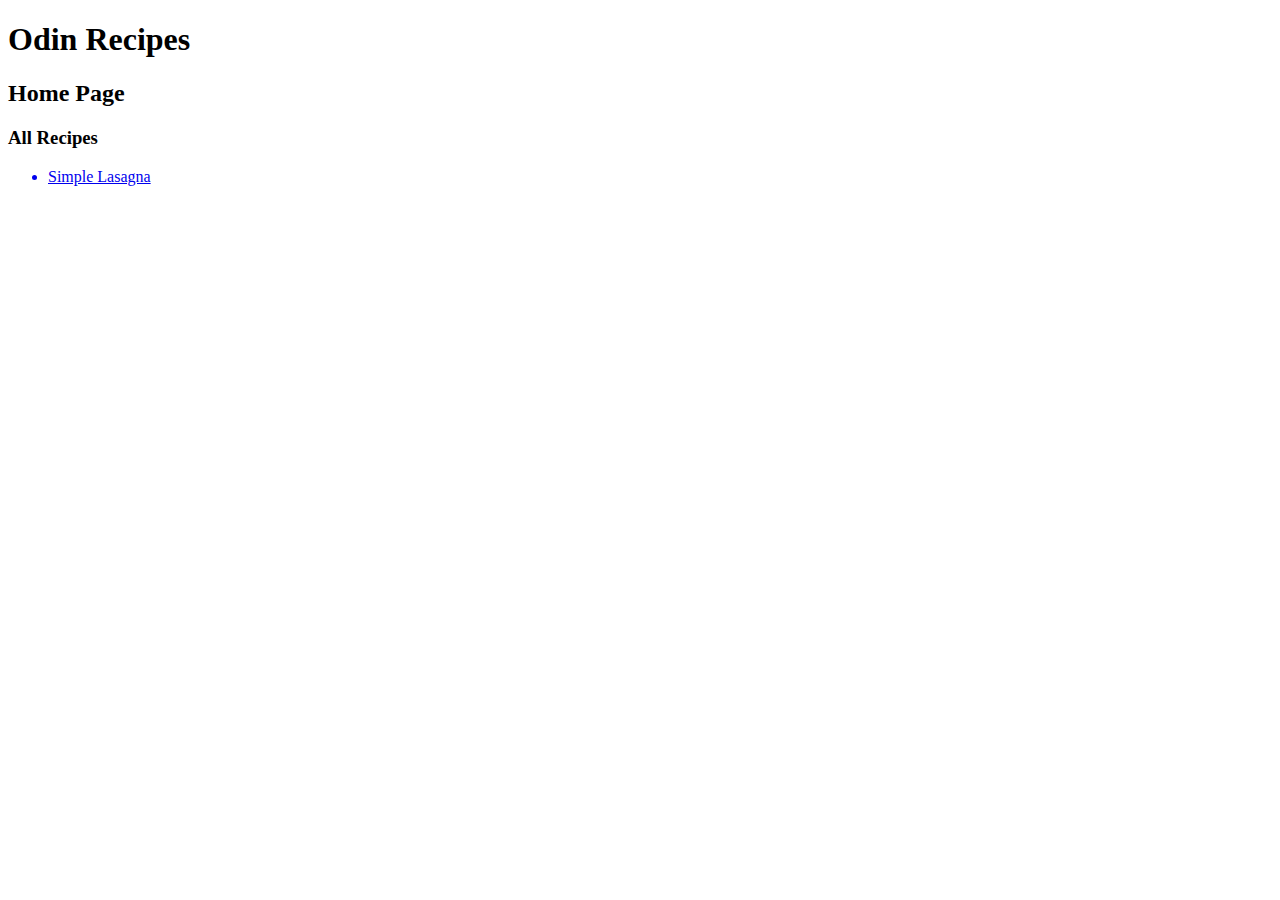
==== index.html @ 3ddfd2d6 "Edit README.md, created index.html and lasagna.html" ====
<!DOCTYPE html>

<html>
    <head>
        <title>Odin Recipes</title>
        <meta charset="utf-8">
    </head>

    <body>
        <h1>Odin Recipes</h1>
        <h2>Home Page</h2>
        <h3>All Recipes</h3>
        <ul>
            <a href="./recipes/lasagna.html"><li>Simple Lasagna</li></a>
            
        </ul>
    </body>
</html>
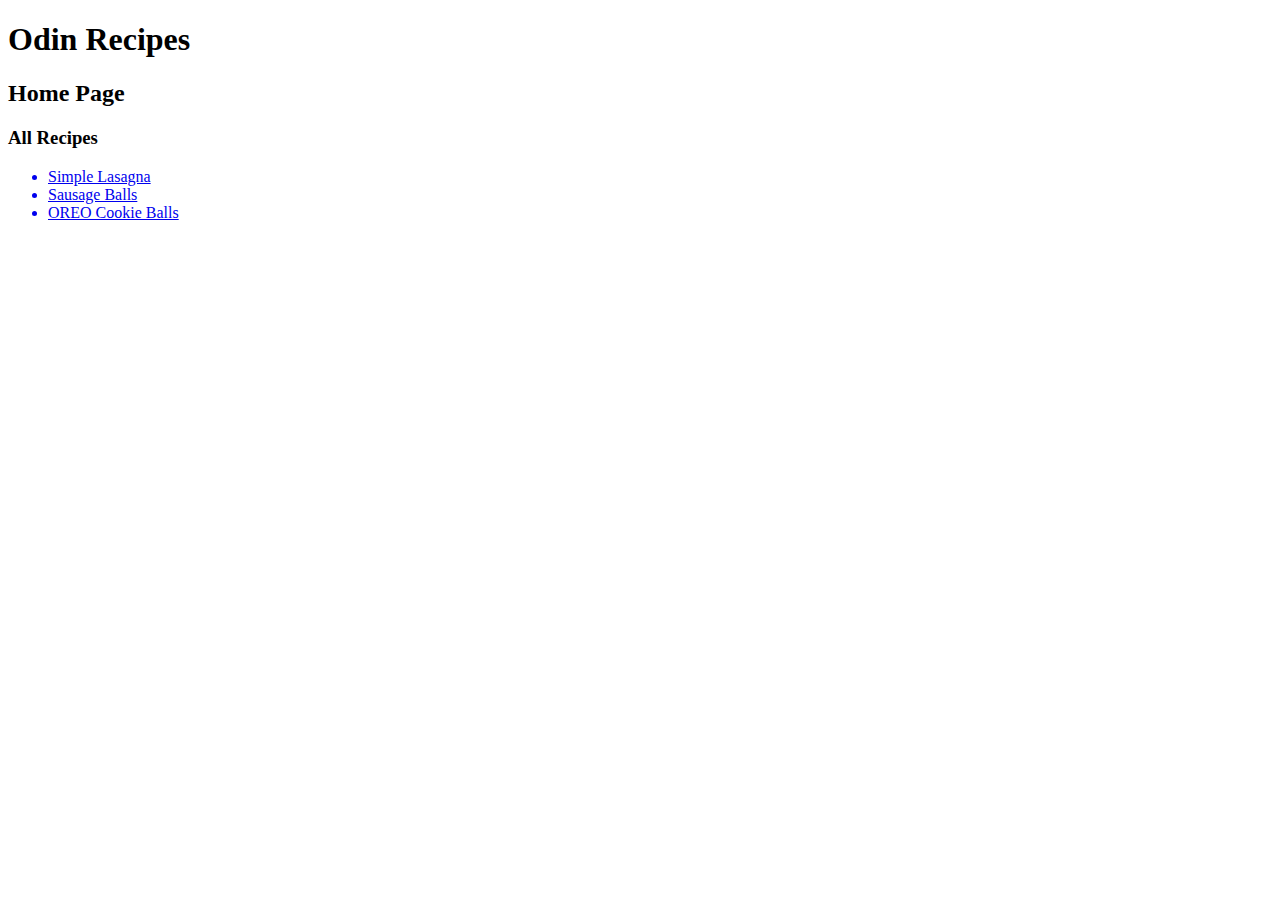
==== commit 8326e6f2: "Added oreo cookie and sausage balls recipes" ====
--- a/index.html
+++ b/index.html
@@ -12,7 +12,8 @@
         <h3>All Recipes</h3>
         <ul>
             <a href="./recipes/lasagna.html"><li>Simple Lasagna</li></a>
-            
+            <a href="./recipes/sausage-balls.html"><li>Sausage Balls</li></a>
+            <a href="./recipes/oreo-cookie-balls.html"><li>OREO Cookie Balls</li></a>
         </ul>
     </body>
 </html>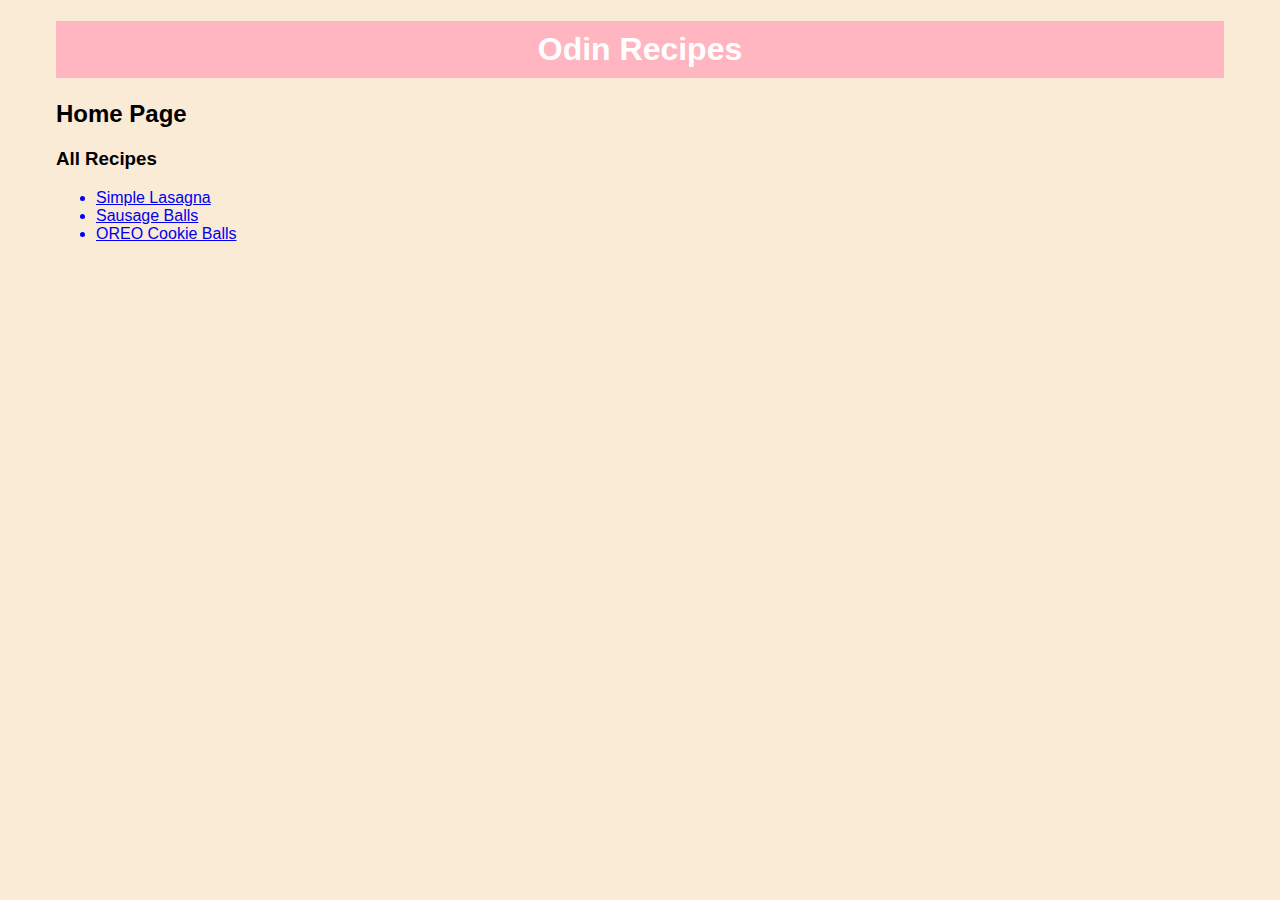
==== commit 60682888: "Added CSS styles" ====
--- a/index.html
+++ b/index.html
@@ -2,8 +2,9 @@
 
 <html>
     <head>
+        <meta charset="utf-8">
+        <link rel="stylesheet" href="styles.css">
         <title>Odin Recipes</title>
-        <meta charset="utf-8">
     </head>
 
     <body>
--- a/styles.css
+++ b/styles.css
@@ -0,0 +1,20 @@
+* {
+    font-family: Verdana, Geneva, Tahoma, sans-serif;
+}
+
+body {
+    background-color: antiquewhite;
+    padding: 0px 48px 0px 48px;
+}
+
+img {
+    width: 300px;
+    height: 100%;
+}
+
+h1 {
+    background-color: lightpink;
+    color: white;
+    text-align: center;
+    padding: 10px;
+}